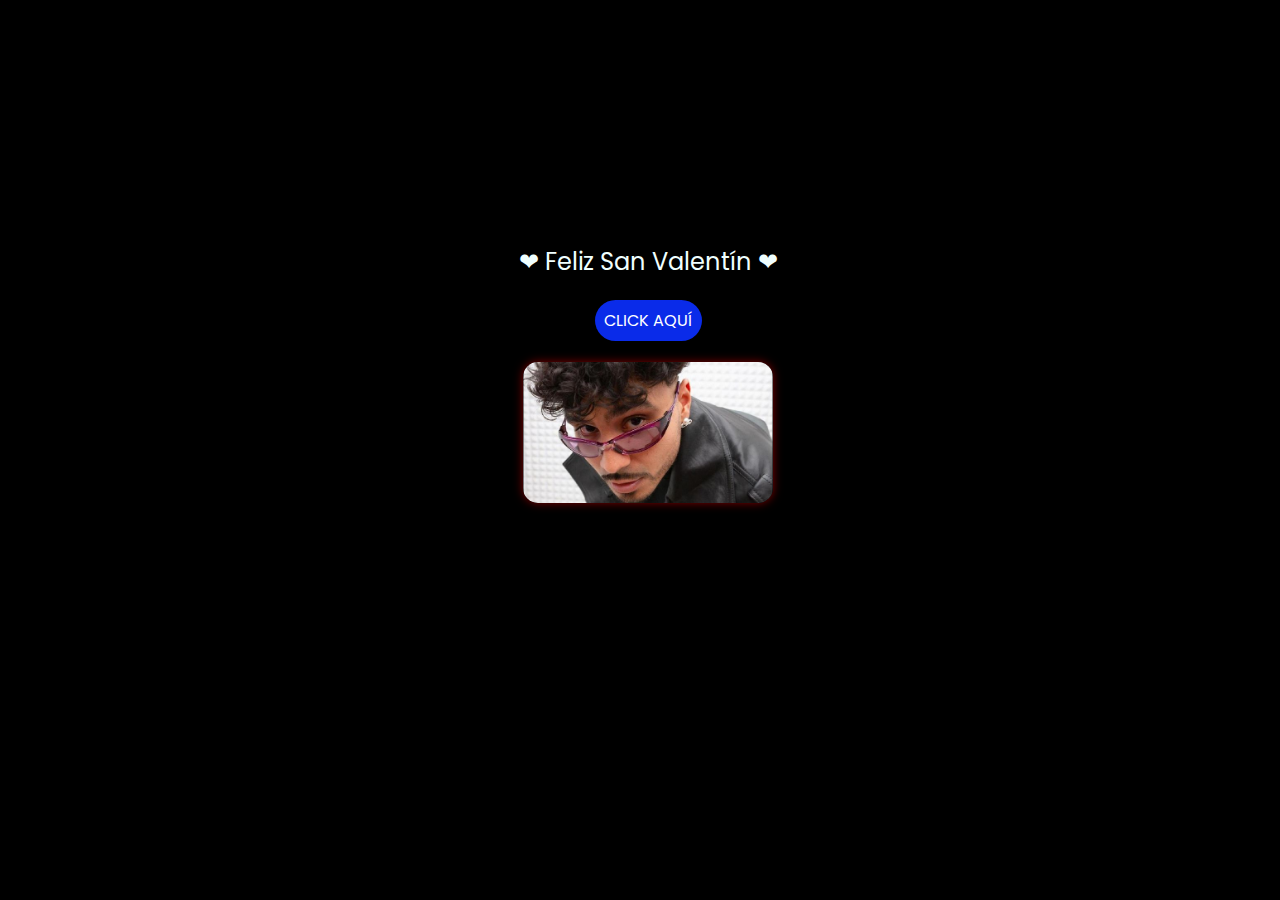
==== index.html @ 973284c0 "upload" ====
<!DOCTYPE html>
<html lang="es">

<head>
    <meta charset="UTF-8">
    <meta http-equiv="X-UA-Compatible" content="IE=edge">
    <meta name="viewport" content="width=device-width, initial-scale=1.0">
    <link rel="stylesheet" href="css/style.css">
    <link rel="icon" href="img/flowers.png" type="image/x-icon">
    <title>SanValentin❤</title>
</head>

<body>
    <div class="description">
        <span>❤ Feliz San Valentín ❤</span>
    </div>
    <div class="button">
        <button class="botones">
            <a href="flower.html" style="color: #fff;">CLICK AQUÍ</a>
        </button>
    </div>
    <div class="image-container">
        <img src="img/alvaro.jpg" alt="San Valentín" class="valentine-image">
    </div>
</body>

</html>
---- css/style.css ----
@import url('https://fonts.googleapis.com/css2?family=Poppins:ital,wght@0,500;1,900&display=swap');

* {
    font-family: 'Poppins', cursive;
}

body {
    color: azure;
    width: 100%;
    height: 82vh;
    display: flex;
    flex-direction: column;
    align-items: center;
    justify-content: center;
    background-color: black;
}

.botones {
    padding: 9px;
    border-radius: 80px;
    background-color: transparent;
    border: none;
}

.botones a {
    background-color: #0a2be9;
    padding: 9px;
    border-radius: 80px;
    text-decoration: none;
}

.botones a:focus {
    background-color: rgb(50, 194, 194);
}

.greetings {
    font-size: 7rem;
    font-weight: 900;
}

.greetings > span {
    animation: glow 2.5s ease-in-out infinite;
}

@keyframes glow {
    0%, 100% {
        color: #fff;
        text-shadow: 0 0 12px #39c6d6, 0 0 50px #39c6d6, 0 0 100px #39c6d6;
    }
    10%, 90% {
        color: #111;
        text-shadow: none;
    }
}

.description {
    font-size: 1.5rem;
    margin-bottom: 20px;
}

.button a {
    text-decoration: none;
    font-size: 1rem;
    color: #111;
}

/* 🌸 Estilos para la imagen */
.image-container {
    margin-top: 20px;
    text-align: center;
}

.valentine-image {
    width: 250px;
    height: auto;
    border-radius: 15px;
    box-shadow: 0 0 10px rgba(255, 0, 0, 0.5);
}

/* 📱 Responsivo */
@media screen and (max-width: 574px) {
    .greetings {
        display: block;
        font-size: 4rem;
        font-weight: 800;
        text-align: center;
    }
    .description {
        font-size: 2rem;
    }
    .button a {
        font-size: 1rem;
    }
}
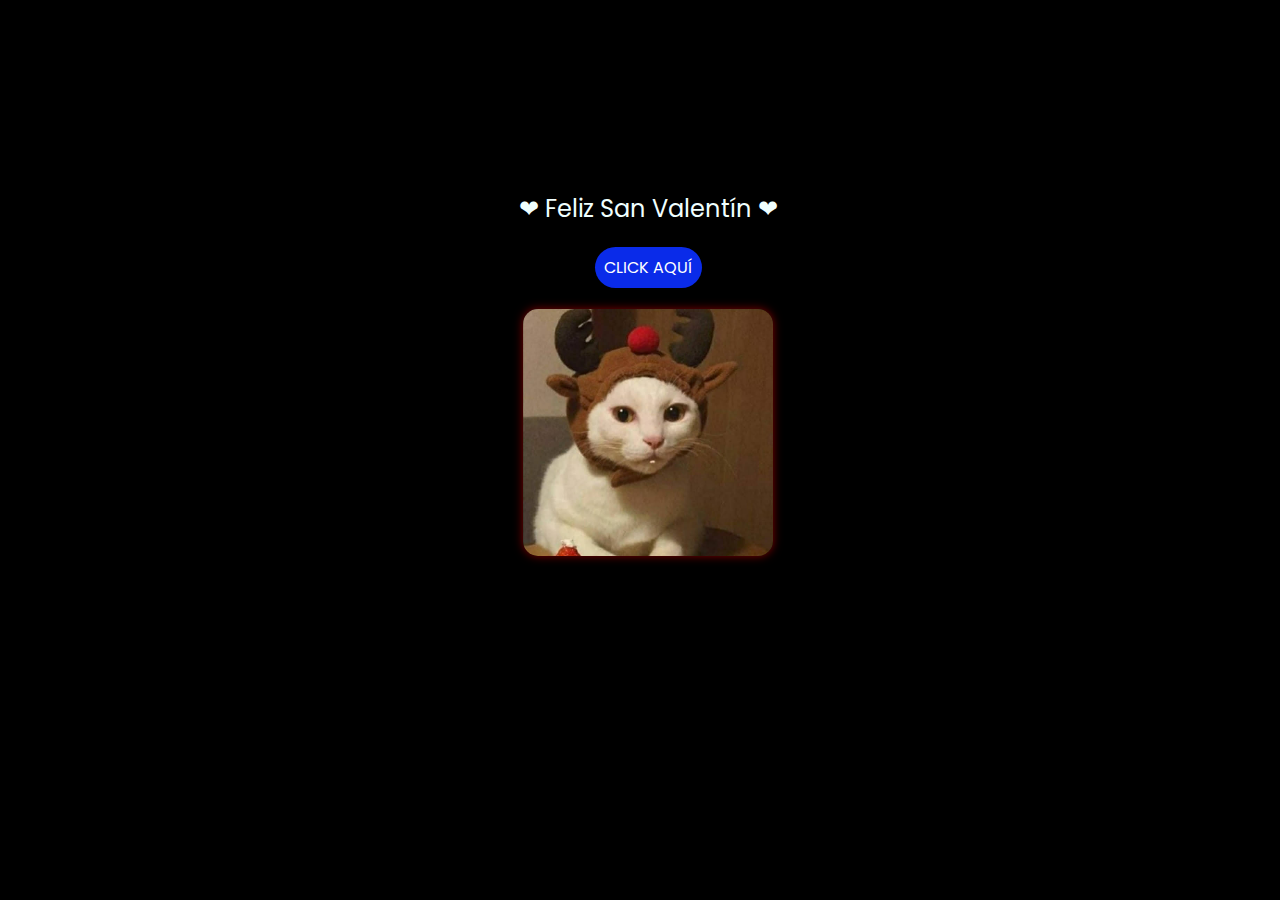
==== commit 42cdda25: "update all" ====
--- a/index.html
+++ b/index.html
@@ -20,7 +20,7 @@
         </button>
     </div>
     <div class="image-container">
-        <img src="img/alvaro.jpg" alt="San Valentín" class="valentine-image">
+        <img src="img/20201203_141240.jpg" alt="San Valentín" class="valentine-image">
     </div>
 </body>
 
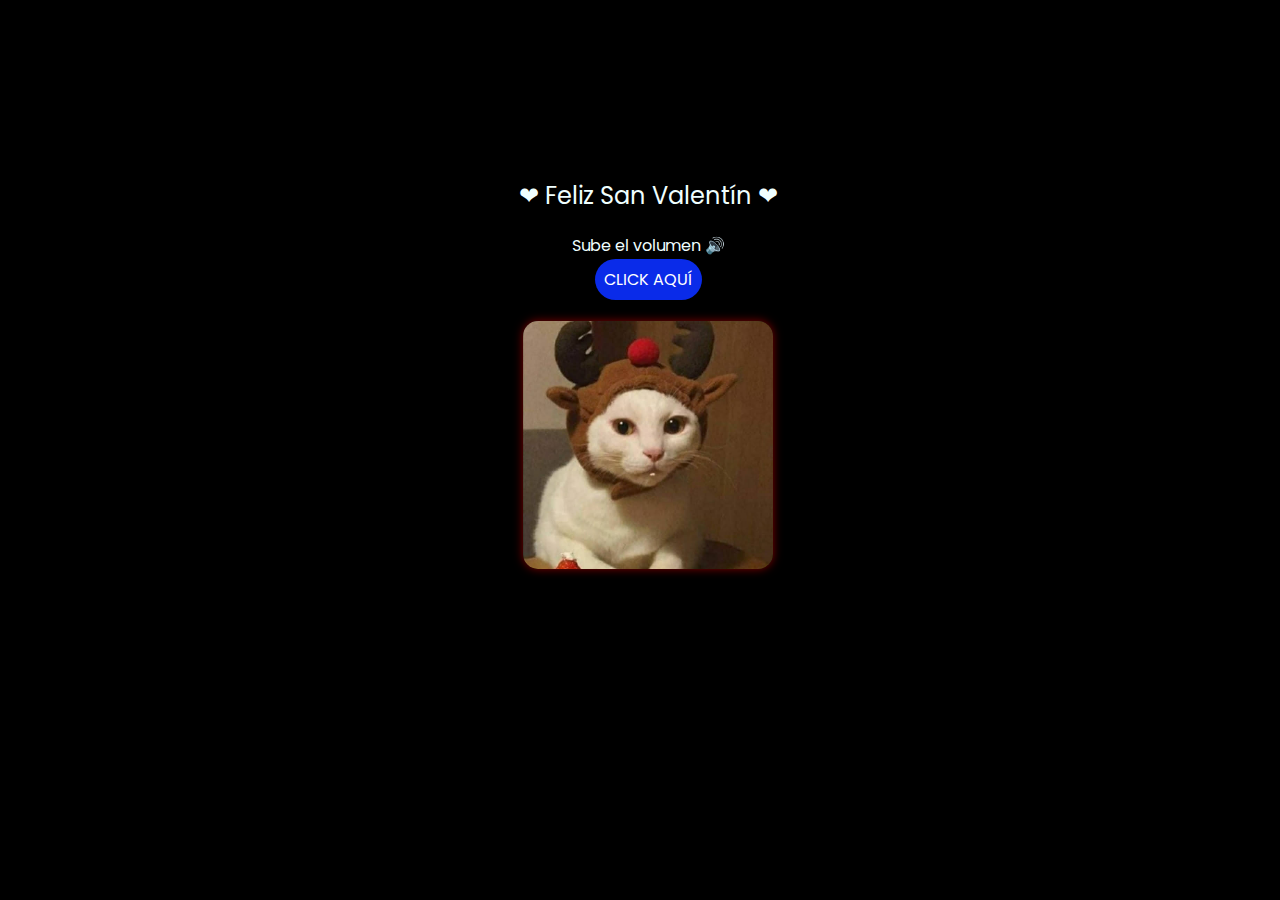
==== commit e74b1fdb: "Update index.html" ====
--- a/index.html
+++ b/index.html
@@ -7,21 +7,32 @@
     <meta name="viewport" content="width=device-width, initial-scale=1.0">
     <link rel="stylesheet" href="css/style.css">
     <link rel="icon" href="img/flowers.png" type="image/x-icon">
-    <title>SanValentin❤</title>
+    <link rel="stylesheet" href="https://cdnjs.cloudflare.com/ajax/libs/font-awesome/6.4.2/css/all.min.css">
+    <title>San Valentín ❤</title>
 </head>
 
 <body>
     <div class="description">
         <span>❤ Feliz San Valentín ❤</span>
     </div>
+    <div class="texto">
+        <span>Sube el volumen 🔊</span>
+    </div>
     <div class="button">
         <button class="botones">
             <a href="flower.html" style="color: #fff;">CLICK AQUÍ</a>
         </button>
     </div>
+
     <div class="image-container">
         <img src="img/20201203_141240.jpg" alt="San Valentín" class="valentine-image">
     </div>
+
+    <script>
+        document.querySelector('.volume-icon').addEventListener('click', function () {
+            document.getElementById('valentine-audio').play();
+        });
+    </script>
 </body>
 
 </html>
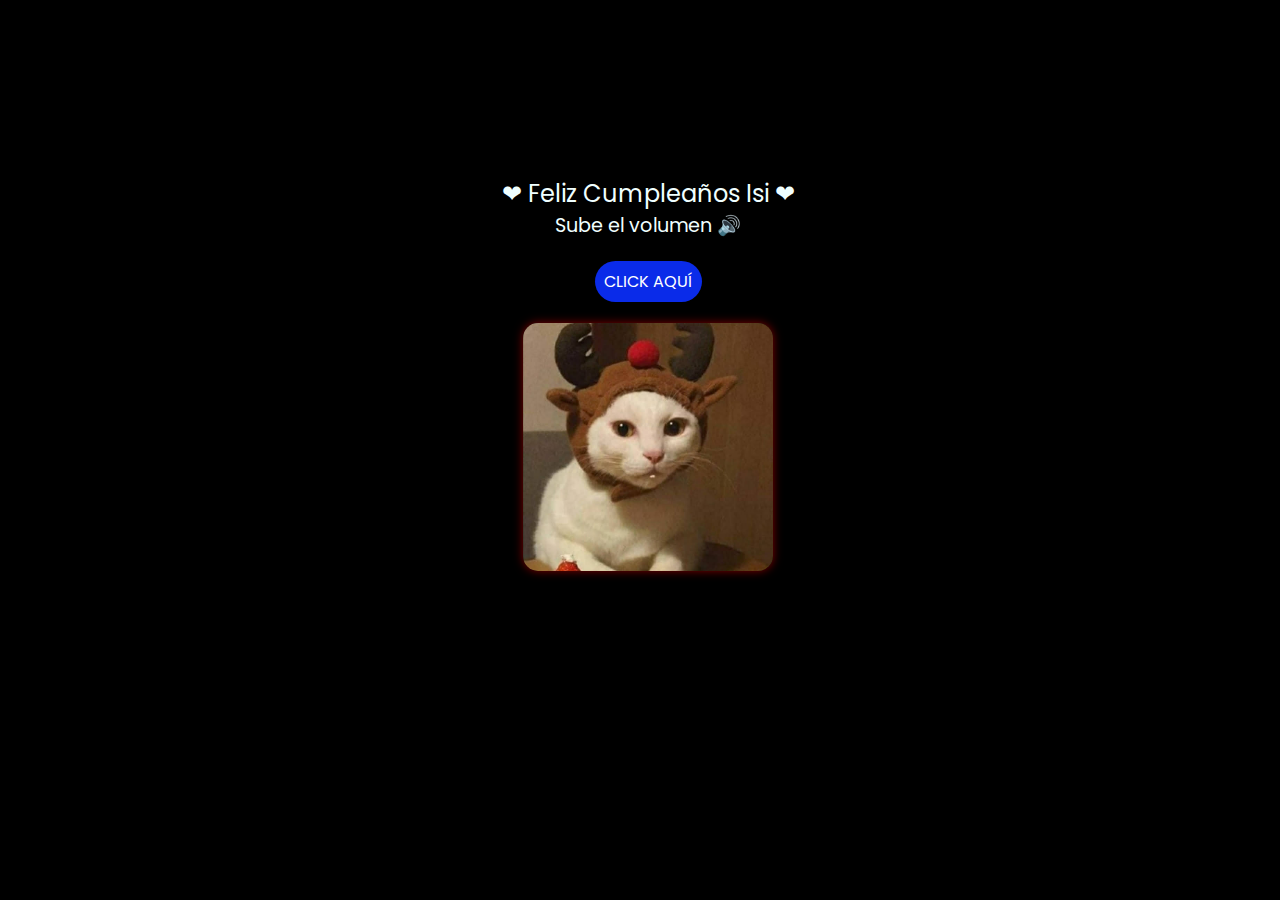
==== commit ff671120: "Update index.html isi" ====
--- a/index.html
+++ b/index.html
@@ -13,7 +13,7 @@
 
 <body>
     <div class="description">
-        <span>❤ Feliz San Valentín ❤</span>
+        <span>❤ Feliz Cumpleaños Isi ❤</span>
     </div>
     <div class="texto">
         <span>Sube el volumen 🔊</span>
--- a/css/style.css
+++ b/css/style.css
@@ -55,7 +55,6 @@
 
 .description {
     font-size: 1.5rem;
-    margin-bottom: 20px;
 }
 
 .button a {
@@ -68,6 +67,11 @@
 .image-container {
     margin-top: 20px;
     text-align: center;
+}
+
+.texto{
+    font-size: 1.2rem;
+    margin-bottom: 20px;
 }
 
 .valentine-image {
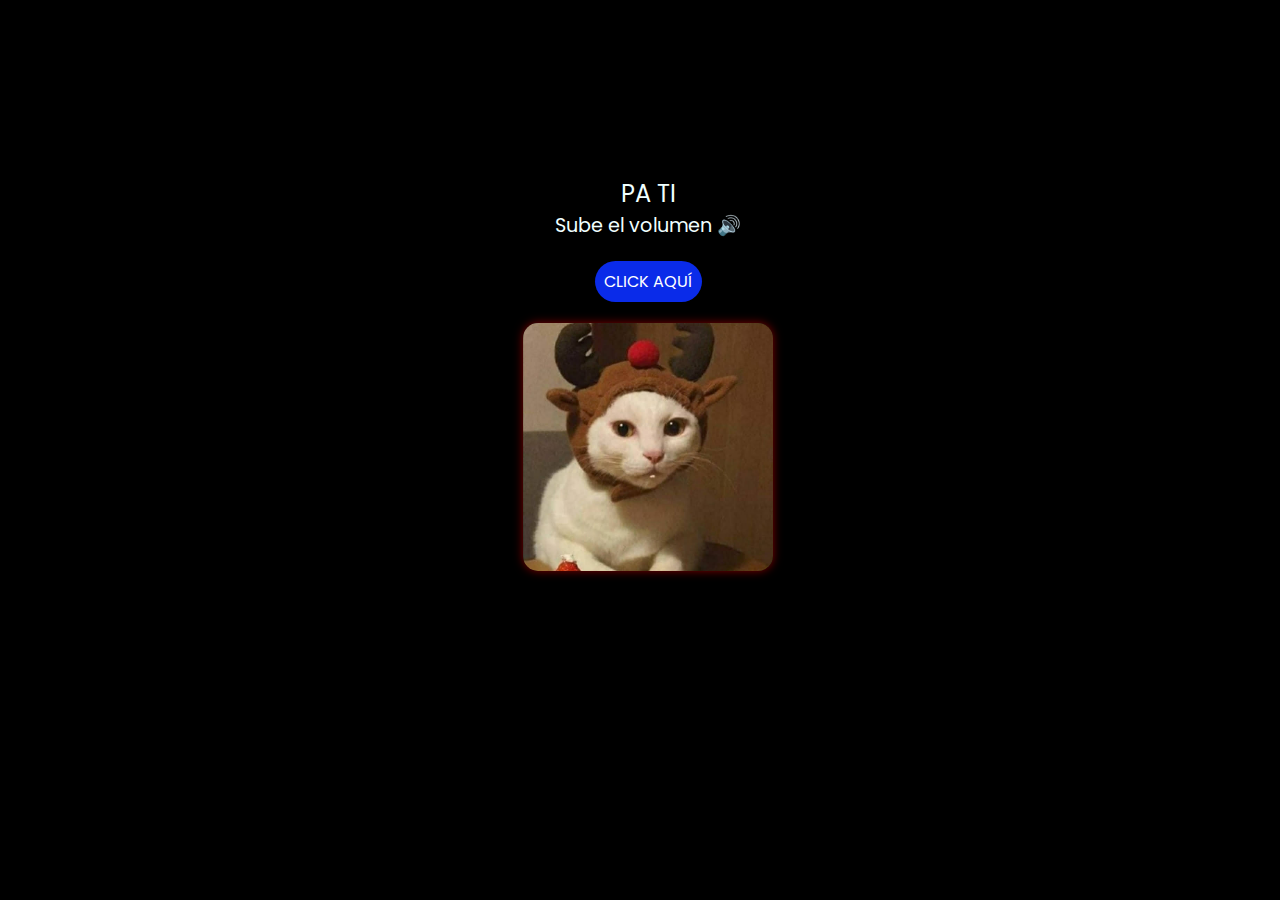
==== commit 2e07f369: "Update index.html" ====
--- a/index.html
+++ b/index.html
@@ -13,7 +13,7 @@
 
 <body>
     <div class="description">
-        <span>❤ Feliz Cumpleaños Isi ❤</span>
+        <span>PA TI</span>
     </div>
     <div class="texto">
         <span>Sube el volumen 🔊</span>
